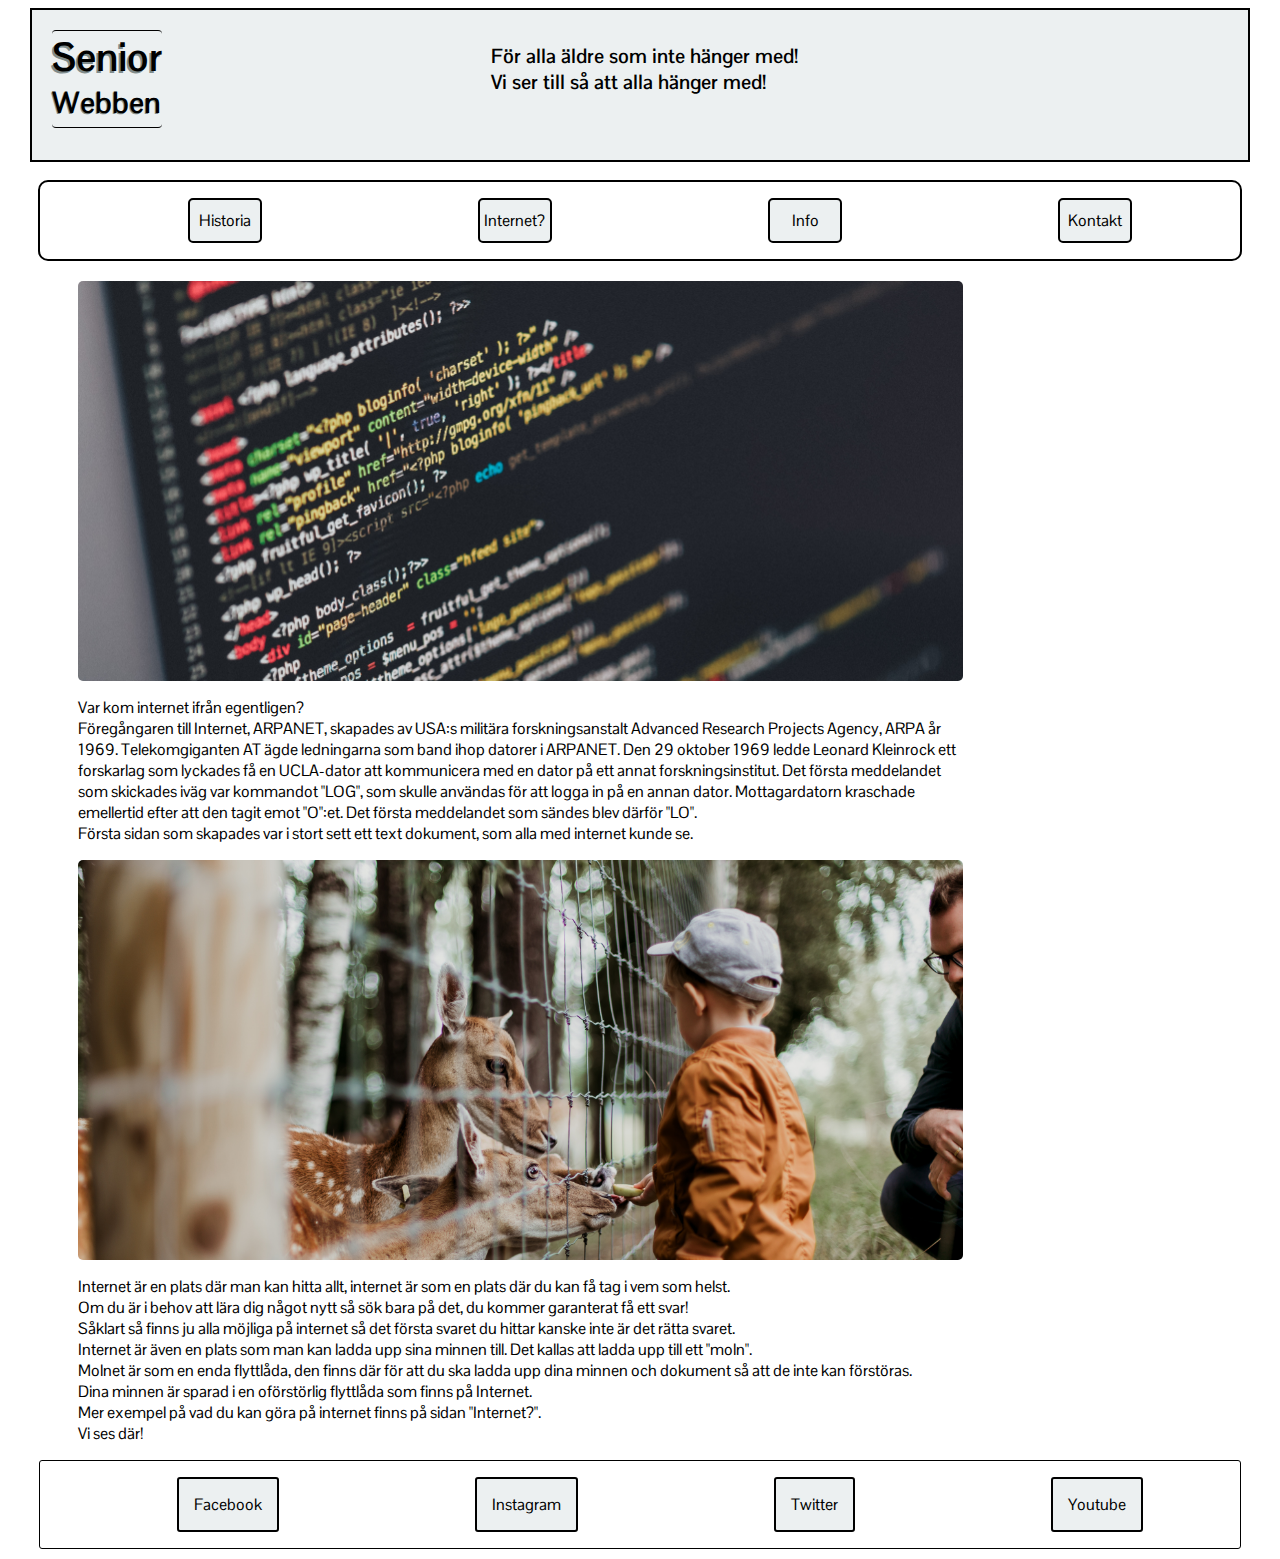
==== subpages/Historia.html @ 8732cabf "gjort internethtml:en" ====
<!DOCTYPE html>
<html lang="sv-se">
  <head>
    <meta charset="utf-8" />
    <title>Historia</title>
    <link href="/assets/css/main.css" rel="stylesheet" type="text/css" />
    <link href="https://fonts.googleapis.com/css?family=Pontano+Sans" rel="stylesheet">
  </head>
  
  <body>
    <section class="wrapper">
          <section class="logorow">
          <section class="logo">
            <a href="/index.html" class="logolink">
                <h1 class="senior">Senior</h1>
                <h1 class="webben">Webben</h1>
            </a>
             </section>
             
             <section class="logorowtest">
                   <h5>För alla äldre som inte hänger med!<br>Vi ser till så att alla hänger med!</h5>
               </section>
             <section class="slut">
                 
             </section>
          </section>
                
           </section>
          <nav>
              <ul>
                 <a class="navitems" href="/subpages/Historia.html"><li class="linav historia">Historia</li></a>
                 <a class="navitems" href="/subpages/Internet.html"><li class="linav internet">Internet?</li></a>
                 <a class="navitems" href="/subpages/Info.html"><li class="linav info">Info</li></a>
                 <a class="navitems" href="/subpages/Kontakt.html"><li class="linav kontakt">Kontakt</li></a>
              </ul>
          </nav>
          <main>
             <section class="kodbild">
                 
             </section>
              <p class="internetshistoria">Var kom internet ifrån egentligen?<br>Föregångaren till Internet, ARPANET, skapades av USA:s militära forskningsanstalt Advanced Research Projects Agency, ARPA år 1969. Telekomgiganten AT ägde ledningarna som band ihop datorer i ARPANET. Den 29 oktober 1969 ledde Leonard Kleinrock ett forskarlag som lyckades få en UCLA-dator att kommunicera med en dator på ett annat forskningsinstitut. Det första meddelandet som skickades iväg var kommandot "LOG", som skulle användas för att logga in på en annan dator. Mottagardatorn kraschade emellertid efter att den tagit emot "O":et. Det första meddelandet som sändes blev därför "LO". <br>
              Första sidan som skapades var i stort sett ett text dokument, som alla med internet kunde se.</p>
              <section class="barnbild">
                  
              </section>
              <p class="internetshistoria">Internet är en plats där man kan hitta allt, internet är som en plats där du kan få tag i vem som helst. <br>Om du är i behov att lära dig något nytt så sök bara på det, du kommer garanterat få ett svar! <br>Såklart så finns ju alla möjliga på internet så det första svaret du hittar kanske inte är det rätta svaret.<br>Internet är även en plats som man kan ladda upp sina minnen till. Det kallas att ladda upp till ett "moln".<br>Molnet är som en enda flyttlåda, den finns där för att du ska ladda upp dina minnen och dokument så att de inte kan förstöras.<br> Dina minnen är sparad i en oförstörlig flyttlåda som finns på Internet.<br>Mer exempel på vad du kan göra på internet finns på sidan "Internet?".<br> Vi ses där!</p>
          </main>
          <footer>
              <ul class="social">
                  <a href="#" class="lisocial"><li>Facebook</li></a>
                  <a href="#" class="lisocial"><li>Instagram</li></a>
                  <a href="#" class="lisocial"><li>Twitter</li></a>
                  <a href="#" class="lisocial"><li>Youtube</li></a>
              </ul>
          </footer>
          
      </section>
  </body>
</html>
---- assets/css/main.css ----
@charset "utf-8";

body {
    overflow-x: hidden;
}


/*body::-webkit-scrollbar {
    width: 2em;
}
 
body::-webkit-scrollbar-track {
    -webkit-box-shadow: inset 0 0 6px rgba(0,0,0,0.3);
}
 
body::-webkit-scrollbar-thumb {
  background-color: mediumvioletred;
  outline: 1px solid slategrey;
} */

.wrapper {
    border:solid black 2px;
    width:95vw;
    height:auto;
    margin-left: auto;
    margin-right: auto;
    background-color:#ecf0f1;

}

.headerinfo {
    margin:auto;
}


.logorow {
    display: grid;
    grid-template-columns: 1fr 8fr 1fr;
    grid-template-areas: 
        "logo slogan slut";
    width:100%;
    height:150px;
}



.logo {
    grid-area: logo;
    margin-left: auto;
    margin-right: auto;
    padding-left:10px;
}

.logolink {
    text-decoration-line: none;
    color:black;
    
}


.senior {
    border-top:solid black 1px;
    border-radius: 4px;
    font-size: 40px;
    padding-bottom: 0px;
    margin-top:20px;
    margin-bottom:0px;
    margin-left:10px;
    font-family: 'pontano sans', sans-serif;
    text-shadow:-2px 2px 0px #7f8c8d;
}

.webben {
    padding-bottom: 5px;
    border-bottom:solid black 1px;
    border-radius: 4px;
    margin-top:0px;
    padding-top:0px;
    font-size: 30px;
    margin-left: 10px;
    font-family: 'pontano sans', sans-serif;
    text-shadow:-1px 1px 0px #7f8c8d;
}

.logorowtest {
    grid-area: slogan;
    margin-left: auto;
    margin-right: auto;

    
}

.slut {
    grid-area: slut;
}

h5 {
    font-size: 20px;
    width:100%;
    font-family: 'pontano sans', sans-serif;
}



ul {
    display: flex;
    justify-content: space-around;
    list-style-type: none;
}

nav {
    margin-top: 2vh;
    margin-left: auto;
    margin-right: auto;
    border:solid black 2px;
    border-radius: 10px;
    width:95%;
}

li {
    font-family: 'pontano sans', sans-serif;
}

.heroimage {
    margin-top:2vh;
    background-image: url(../images/heroimage.jpg);
    background-size: cover;
    width:95%;
    height: 600px;
    border-bottom-right-radius: 20px;
    border-bottom-left-radius: 20px;
    margin-left: auto;
    margin-right: auto;
}


.linav {
    font-family: 'pontano sans', sans-serif;
    border:solid black 2px;
    padding:10px;
    border-radius: 5px;
    width:50px;
    display: flex;
    justify-content: center;
    align-content: center;
    background-color: #ecf0f1;
    
}



.navitems {
    color:black;
    text-decoration: none;
    transform:all;
    transition-duration: 0.5s;
}



.navitems:hover {
    transform:scale(1.1);
    box-shadow: 0px 0px 0px 3px #d2d5d8,0px 0px 0px 5px navy;
    text-decoration: underline;
    border-radius: 5px;
}



main {
    width:100%;
    margin-left:70px;
}



.heroimage {
    margin-top:2vh;
    background-image: url(../images/dator1.jpg);
    background-size: cover;
    width:95%;
    height: 700px;
    border-radius: 20px;
    margin-left: auto;
    margin-right: auto;
}

footer {
    margin-left: auto;
    margin-right: auto;
    margin-bottom: 10px;
    border:solid black 1px;
    border-radius: 3px;
    width:95%;
}

.social {
    display: flex;
    justify-content: space-around;
    font-family: 'pontano sans', sans-serif;
}

.lisocial {
    border:solid black 2px;
    border-radius:3px;
    padding:15px;
    text-decoration-line: none;
    color:black;
    background-color:#ecf0f1;
    transform: all;
    transition-duration: 0.5s;
}

.lisocial:hover {
    transform:scale(1.1);
    box-shadow: 0px 0px 0px 3px #d2d5d8,0px 0px 0px 5px navy;
    text-decoration: underline;
    border-radius: 5px;
}




/* +++++++++++++++++++++++++++++++++++++++++++++++++++++++++++++++++++++++++++++++++++++++++
                                            HISTORIA
+++++++++++++++++++++++++++++++++++++++++++++++++++++++++++++++++++++++++++++++++++++++++++*/

.internetshistoria {
    font-family: 'pontano sans', sans-serif;
    width:70%;
}

.kodbild {
    margin-top:20px;
    background-image: url(../images/koda.jpg);
    background-size:cover;
    height:400px;
    width:70%;
    border-radius: 5px;
}

.barnbild {
    background-image:url(../images/barn.jpg);
    background-size:cover;
    height:400px;
    width:70%;
    border-radius:5px;
}

/*+++++++++++++++++++++++++++++++++++++++++++++++++++++++++++++++++++++++++++++++++++++++++++++
                                         INTERNET                                              
++++++++++++++++++++++++++++++++++++++++++++++++++++++++++++++++++++++++++++++++++++++++++++++*/



.videos {
    display: flex;
    margin-top:20px;
    justify-content: flex-start;
}

.playvideo {
    background-image:url(/assets/images/playbutton.png);
    background-size: cover;
    margin-left: 10%;
    margin-top:3%;
    height:250px;
    width:250px;
    border:solid black 1px;
    border-radius: 100%;
    background-color:#2c3e50;
    animation-name: stretch;
    animation-duration: 0.5s; 
    animation-timing-function: ease-out; 
    animation-delay: 0s;
    animation-direction: alternate;
    animation-iteration-count: infinite;
    animation-fill-mode: none;
    animation-play-state: running;
    position: absolute;
}

@keyframes stretch {
  0% {
    transform: scale(1.01);
  }
  50% {
  }
  100% {
    transform: scale(1.03);
  }
}


.videotext {
    font-family: 'pontano sans', sans-serif;
    margin-top:7%;
    margin-left:25%;
    width:100%;
    display: flex;
    justify-content: center;
    align-items: center;
    font-size:25px;
    
}

.socialamedier {
    background-image: url(/assets/images/facebook.jpg);
    background-size: cover;
    margin-top:5%;
    margin-bottom: 1%;
    border-radius: 5px;
    width:900px;
    height:500px;
    box-shadow:0px 0px 3px 2px #2980b9 ;
}

.omsocmedier {
    font-family: 'pontano sans', sans-serif;
    font-size:30px;
    width:900px;
}


.rubriksoc {
    margin-bottom:0;
}
.undersoc {
    margin-top:0;
    font-size: 23px;   
    
}

.gitarr {
    background-image: url(/assets/images/gitarr.jpg);
    background-size: cover;
    width:900px;
    height:500px;
    margin-left:25%;
    border-radius: 5px;
    margin-top:1%;
    box-shadow: 0px 0px 3px 2px #2c3e50;
    margin-bottom:1%;
}

.talangtext {
    font-family: 'pontano sans', sans-serif;
    font-size:30px;
    margin-left:25%;
}

.rubriktalang {
    margin-bottom:0;
}

.undertalang {
    margin-top:0;
    font-size:23px;
}

.playvideotalang {
    display: flex;
    background-image:url(/assets/images/playbutton.png);
    background-size: cover;
    margin-left: 35%;
    margin-top:3%;
    margin-bottom:5%;
    height:250px;
    width:250px;
    border:solid black 1px;
    border-radius: 100%;
    background-color:#2c3e50;
    animation-name: stretch;
    animation-duration: 0.5s; 
    animation-timing-function: ease-out; 
    animation-delay: 0s;
    animation-direction: alternate;
    animation-iteration-count: infinite;
    animation-fill-mode: none;
    animation-play-state: running;
    position:relative;
}
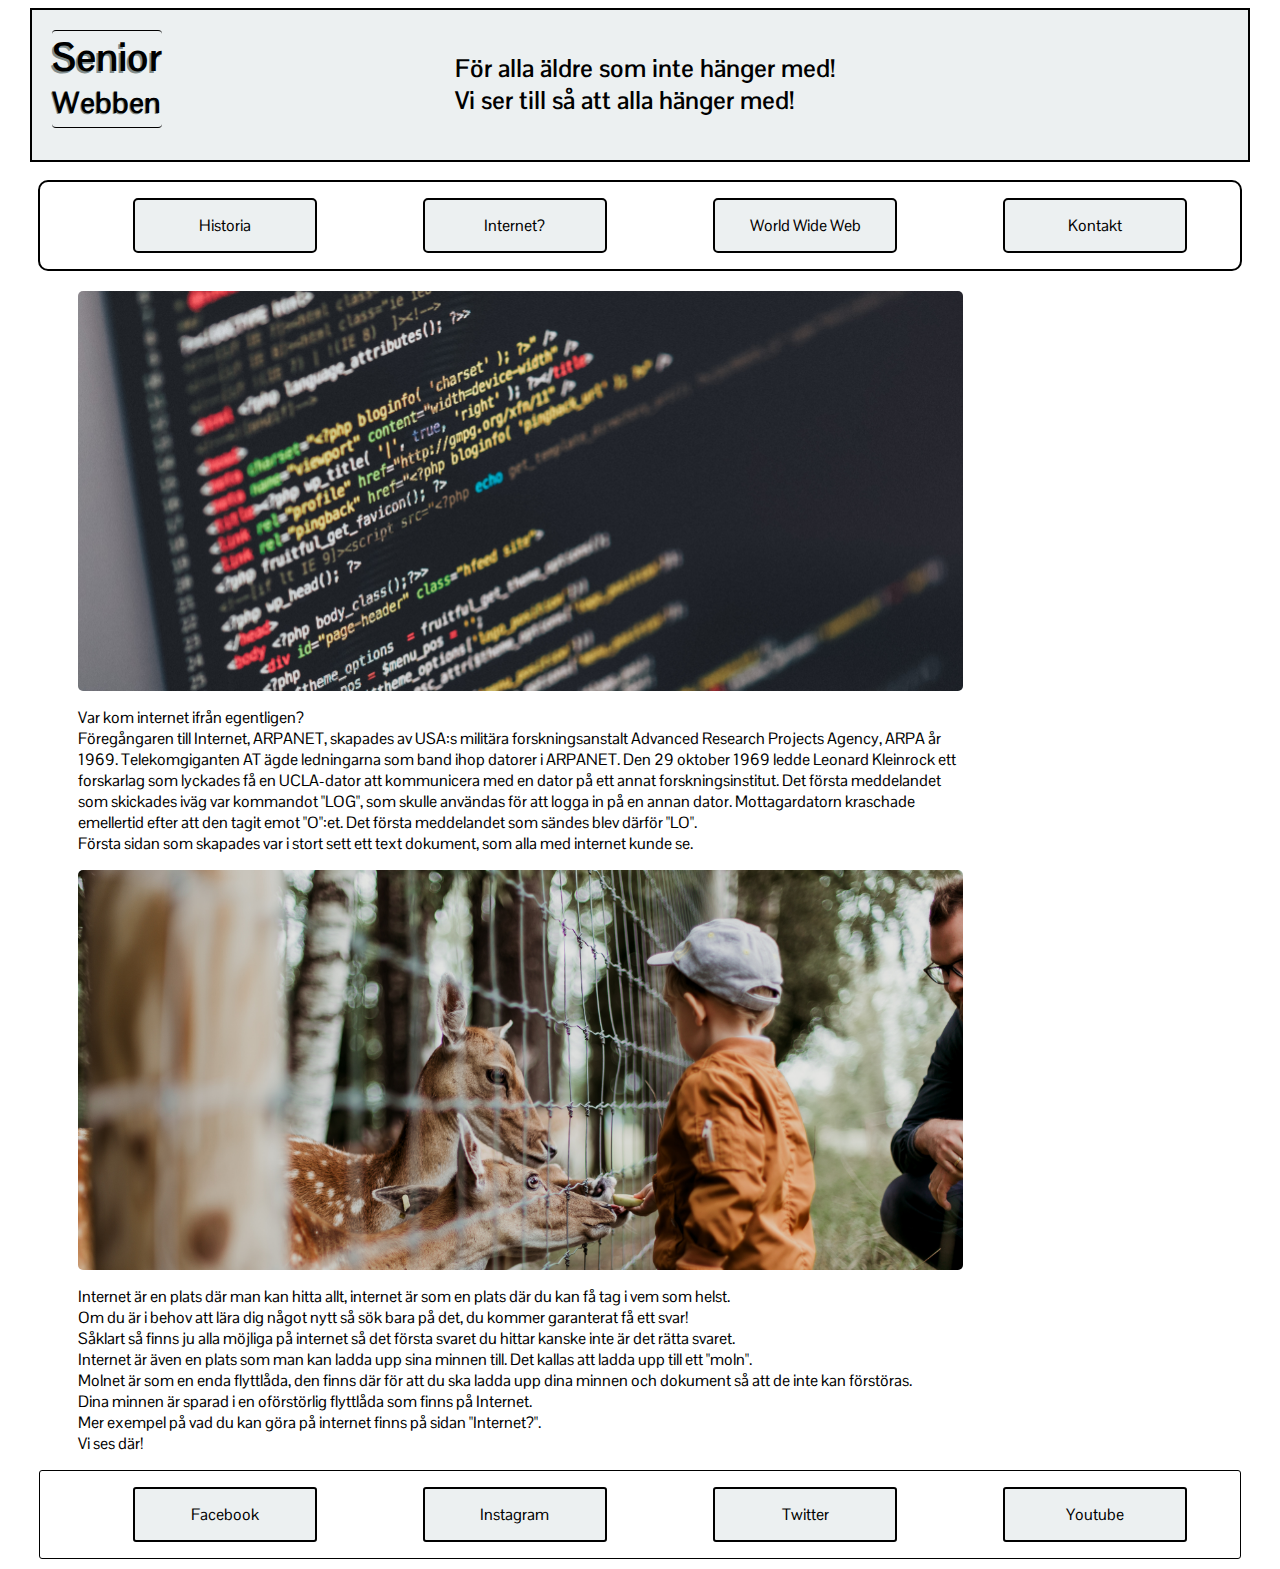
==== commit 53ef1e58: "klart" ====
--- a/subpages/Historia.html
+++ b/subpages/Historia.html
@@ -18,7 +18,7 @@
              </section>
              
              <section class="logorowtest">
-                   <h5>För alla äldre som inte hänger med!<br>Vi ser till så att alla hänger med!</h5>
+                   <h5 class="slogantext">För alla äldre som inte hänger med!<br>Vi ser till så att alla hänger med!</h5>
                </section>
              <section class="slut">
                  
@@ -30,7 +30,7 @@
               <ul>
                  <a class="navitems" href="/subpages/Historia.html"><li class="linav historia">Historia</li></a>
                  <a class="navitems" href="/subpages/Internet.html"><li class="linav internet">Internet?</li></a>
-                 <a class="navitems" href="/subpages/Info.html"><li class="linav info">Info</li></a>
+                 <a class="navitems" href="/subpages/WorldWideWeb.html"><li class="linav info">World Wide Web</li></a>
                  <a class="navitems" href="/subpages/Kontakt.html"><li class="linav kontakt">Kontakt</li></a>
               </ul>
           </nav>
--- a/assets/css/main.css
+++ b/assets/css/main.css
@@ -5,8 +5,11 @@
 }
 
 
-/*body::-webkit-scrollbar {
-    width: 2em;
+body::-webkit-scrollbar {
+    width: 1.5em;
+    height:30px;
+
+    
 }
  
 body::-webkit-scrollbar-track {
@@ -14,9 +17,10 @@
 }
  
 body::-webkit-scrollbar-thumb {
-  background-color: mediumvioletred;
+  background:linear-gradient(#2c3e50,#8e44ad);
   outline: 1px solid slategrey;
-} */
+  border-radius: 10px;
+}
 
 .wrapper {
     border:solid black 2px;
@@ -89,13 +93,15 @@
 
     
 }
-
+.slogantext {
+    font-size:25px;
+}
 .slut {
     grid-area: slut;
 }
 
 h5 {
-    font-size: 20px;
+    font-size: 25px;
     width:100%;
     font-family: 'pontano sans', sans-serif;
 }
@@ -137,9 +143,9 @@
 .linav {
     font-family: 'pontano sans', sans-serif;
     border:solid black 2px;
-    padding:10px;
-    border-radius: 5px;
-    width:50px;
+    padding:15px;
+    border-radius: 5px;
+    width:150px;
     display: flex;
     justify-content: center;
     align-content: center;
@@ -200,12 +206,15 @@
     font-family: 'pontano sans', sans-serif;
 }
 
-.lisocial {
+.lisocial{
     border:solid black 2px;
+    display: flex;
+    justify-content: center;
     border-radius:3px;
     padding:15px;
     text-decoration-line: none;
     color:black;
+    width:150px;
     background-color:#ecf0f1;
     transform: all;
     transition-duration: 0.5s;
@@ -379,4 +388,70 @@
     animation-fill-mode: none;
     animation-play-state: running;
     position:relative;
-}+}
+
+/*+++++++++++++++++++++++++++++++++++++++++++++++++++++++++++++++++++++++++++++
+                                WORLD WIDE WEB                               
+++++++++++++++++++++++++++++++++++++++++++++++++++++++++++++++++++++++++++++++*/
+
+.headerwww {
+    font-family: 'pontano sans', sans-serif;
+    font-size: 30px;
+}
+
+.infowww {
+    font-family: 'pontano sans', sans-serif;
+    font-size:20px;
+    width:60%;
+    line-height: 40px;
+}
+
+.headerwww2 {
+    font-family: 'pontano sans', sans-serif;
+    font-size: 30px;
+
+}
+
+.infowww2 {
+     font-family: 'pontano sans', sans-serif;
+    font-size:20px;
+    width:60%;
+    line-height: 40px;
+}
+
+/*+++++++++++++++++++++++++++++++++++++++++++++++++++++++++++++++++++++++++++++
+                                    KONTAKT                               
+++++++++++++++++++++++++++++++++++++++++++++++++++++++++++++++++++++++++++++++*/
+
+.kontakth1 {
+    font-family: 'pontano sans', sans-serif;
+    font-size:50px;
+    margin-bottom:10px;
+    
+}
+
+.kontaktp {
+    font-family: 'pontano sans', sans-serif;
+    font-size:20px;
+    margin-top:0px;
+    padding-top:0px;
+    width:50%;
+}
+
+.kontaktaoss {
+    font-family: 'pontano sans', sans-serif;
+    font-size:40px;
+    display:flex;
+    justify-content: space-around;
+    width:87%;
+    line-height: 15px;
+}
+
+.faxnummer,.telefonnummer, .email {
+    
+    font-size: 30px;
+}
+
+
+
+
